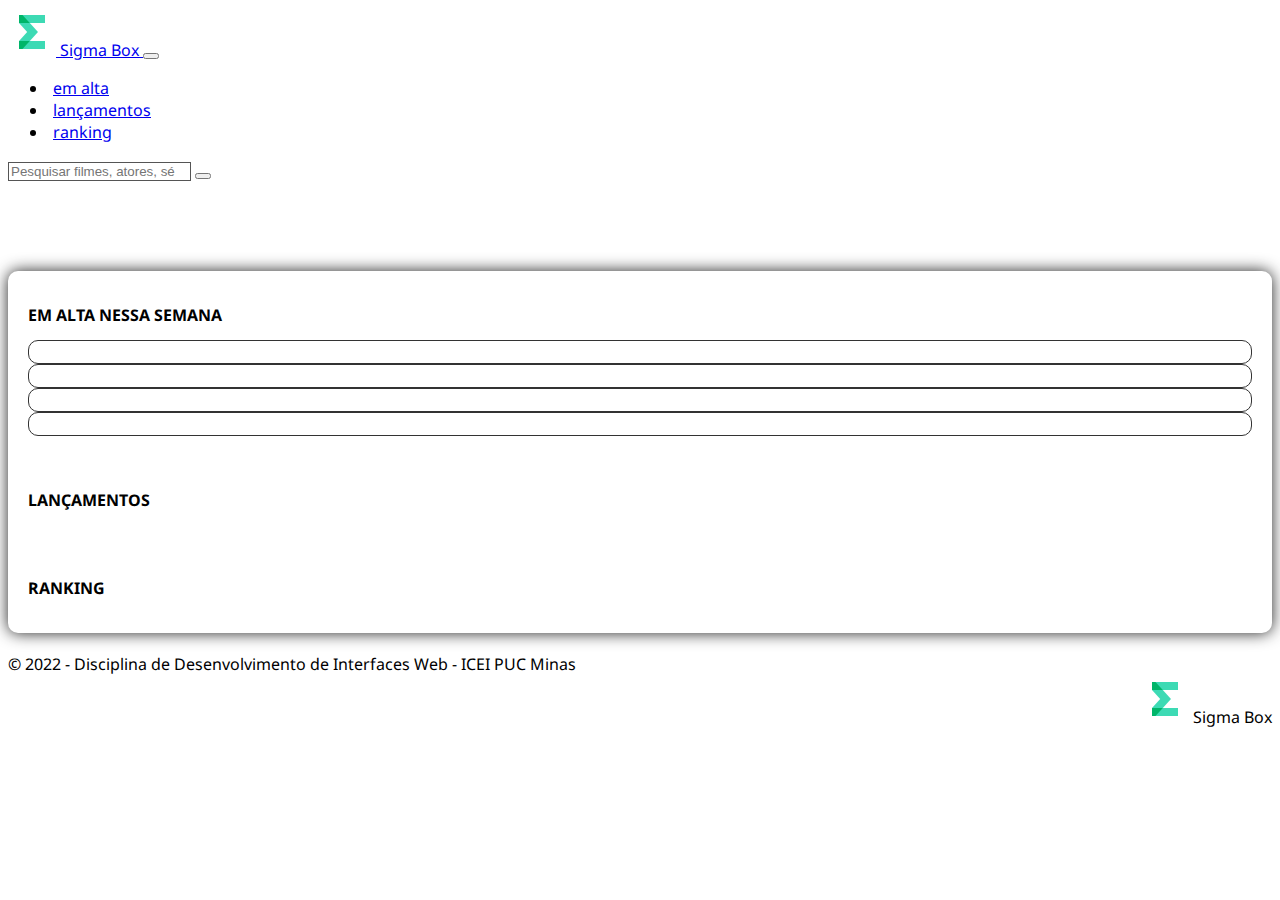
==== index.html @ 6c4fa4b2 "Trending list and changing font" ====
<!DOCTYPE html>
<html lang="pt-BR">
  <head>
    <meta charset="UTF-8" />
    <meta http-equiv="X-UA-Compatible" content="IE=edge" />
    <meta name="viewport" content="width=device-width, initial-scale=1.0" />
    <link rel="icon" type="image/x-icon" href="/assets/icons/favicon.ico" />
    <link rel="stylesheet" href="styles/styles.css" />
    <link rel="stylesheet" href="styles/home.css" />
    <link rel="stylesheet" href="styles/autocomplete.css" />
    <link
      href="https://cdn.jsdelivr.net/npm/bootstrap@5.1.3/dist/css/bootstrap.min.css"
      rel="stylesheet"
      integrity="sha384-1BmE4kWBq78iYhFldvKuhfTAU6auU8tT94WrHftjDbrCEXSU1oBoqyl2QvZ6jIW3"
      crossorigin="anonymous"
    />
    <link
      rel="stylesheet"
      href="https://cdnjs.cloudflare.com/ajax/libs/font-awesome/6.1.1/css/all.min.css"
      integrity="sha512-KfkfwYDsLkIlwQp6LFnl8zNdLGxu9YAA1QvwINks4PhcElQSvqcyVLLD9aMhXd13uQjoXtEKNosOWaZqXgel0g=="
      crossorigin="anonymous"
      referrerpolicy="no-referrer"
    />
    <title>Sigma Box</title>
  </head>

  <body class="bg-black text-light">
    <header class="fixed-top bg-black">
      <nav class="navbar navbar-expand-lg navbar-dark container">
        <div class="container-fluid">
          <a class="navbar-brand" href="#">
            <img src="assets/img/sigma.png" alt="Sigma Box Logo" />
            Sigma Box
          </a>
          <button
            class="navbar-toggler"
            type="button"
            data-bs-toggle="collapse"
            data-bs-target="#navbarSupportedContent"
            aria-controls="navbarSupportedContent"
            aria-expanded="false"
            aria-label="Toggle navigation"
          >
            <span class="navbar-toggler-icon"></span>
          </button>
          <div class="collapse navbar-collapse" id="navbarSupportedContent">
            <ul class="navbar-nav me-auto mb-2 mb-lg-0">
              <li class="nav-item mx-2">
                <a class="nav-link" aria-current="page" href="#trending">
                  <i class="fa-solid fa-arrow-trend-up"></i>
                  em alta
                </a>
              </li>
              <li class="nav-item mx-2">
                <a class="nav-link" aria-current="page" href="#trending">
                  <i class="fa-solid fa-fire"></i>
                  lançamentos
                </a>
              </li>
              <li class="nav-item mx-2">
                <a class="nav-link" href="#best">
                  <i class="fa-solid fa-trophy"></i>
                  ranking
                </a>
              </li>
            </ul>
            <form id="search-form" class="autocomplete">
              <div class="input-group">
                <input
                  class="form-control dark"
                  type="search"
                  placeholder="Pesquisar filmes, atores, séries..."
                  aria-label="Pesquisar"
                  id="search"
                />
                <button
                  class="btn btn-outline-secondary"
                  type="submit"
                  aria-label="Pesquisar"
                  id="search-btn"
                >
                  <i class="fa-solid fa-magnifying-glass"></i>
                </button>
              </div>
              <div class="ac-items"></div>
            </form>
          </div>
        </div>
      </nav>
    </header>
    <main class="container mb-5 bg-black">
      <section class="row" id="trending">
        <h2>Em alta nessa semana</h2>
        <div class="container">
          <div class="row my-4">
            <div class="col-lg-3 col-md-6 mb-4">
              <div class="movie-poster card">
                <img src="" alt="" />
                <div class="type chip"></div>
                <div class="rating chip">
                  <i class="fa-solid fa-star"></i>
                  <span></span>
                </div>
                <a
                  class="link chip"
                  target="_blank"
                  referrerpolicy="no-referrer"
                >
                  <i class="fa-solid fa-arrow-up-right-from-square"></i>
                  <span>TMDB</span>
                </a>
                <div class="title"></div>
                <div class="vignette"></div>
              </div>
            </div>
            <div class="col-lg-3 col-md-6 mb-4">
              <div class="movie-poster card">
                <img src="" alt="" />
                <div class="type chip"></div>
                <div class="rating chip">
                  <i class="fa-solid fa-star"></i>
                  <span></span>
                </div>
                <a
                  class="link chip"
                  target="_blank"
                  referrerpolicy="no-referrer"
                >
                  <i class="fa-solid fa-arrow-up-right-from-square"></i>
                  <span>TMDB</span>
                </a>
                <div class="title"></div>
                <div class="vignette"></div>
              </div>
            </div>
            <div class="col-lg-3 col-md-6 mb-4">
              <div class="movie-poster card">
                <img src="" alt="" />
                <div class="type chip"></div>
                <div class="rating chip">
                  <i class="fa-solid fa-star"></i>
                  <span></span>
                </div>
                <a
                  class="link chip"
                  target="_blank"
                  referrerpolicy="no-referrer"
                >
                  <i class="fa-solid fa-arrow-up-right-from-square"></i>
                  <span>TMDB</span>
                </a>
                <div class="title"></div>
                <div class="vignette"></div>
              </div>
            </div>
            <div class="col-lg-3 col-md-6 mb-4">
              <div class="movie-poster card">
                <img src="" alt="" />
                <div class="type chip"></div>
                <div class="rating chip">
                  <i class="fa-solid fa-star"></i>
                  <span></span>
                </div>
                <a
                  class="link chip"
                  target="_blank"
                  referrerpolicy="no-referrer"
                >
                  <i class="fa-solid fa-arrow-up-right-from-square"></i>
                  <span>TMDB</span>
                </a>
                <div class="title"></div>
                <div class="vignette"></div>
              </div>
            </div>
          </div>
        </div>
      </section>
      <section class="row" id="releases">
        <h2>Lançamentos</h2>
        <div class="container"></div>
      </section>
      <section class="row" id="best">
        <h2>Ranking</h2>
        <div class="container"></div>
      </section>
    </main>
    <footer class="bg-black text-light">
      <div class="container">
        <div class="row d-flex flex-row align-items-center">
          <div class="col-9">
            © 2022 - Disciplina de Desenvolvimento de Interfaces Web - ICEI PUC
            Minas
          </div>
          <div class="col-3" style="text-align: right">
            <img src="assets/img/sigma.png" alt="Sigma Box Logo" />
            Sigma Box
          </div>
        </div>
      </div>
    </footer>
    <script
      src="https://cdn.jsdelivr.net/npm/bootstrap@5.1.3/dist/js/bootstrap.bundle.min.js"
      integrity="sha384-ka7Sk0Gln4gmtz2MlQnikT1wXgYsOg+OMhuP+IlRH9sENBO0LRn5q+8nbTov4+1p"
      crossorigin="anonymous"
    ></script>
    <script src="https://cdn.jsdelivr.net/npm/axios/dist/axios.min.js"></script>
    <script type="module" src="./js/api.js"></script>
    <script type="module" src="./js/home.js"></script>
    <script type="module" src="./js/searchAutoComplete.js"></script>
  </body>
</html>
---- styles/styles.css ----
@import url('https://fonts.googleapis.com/css2?family=Noto+Sans:ital,wght@0,300;0,400;0,500;0,600;0,700;1,300;1,400;1,700&display=swap');

body {
  font-family: 'Noto Sans', sans-serif !important;
  -webkit-font-smoothing: antialiased !important;
  -moz-osx-font-smoothing: grayscale !important;
}

::selection {
  background-color: #ccc !important;
  color: #000 !important;
}

::-webkit-scrollbar {
  width: 10px;
}

::-webkit-scrollbar-track {
  background: #111;
}

::-webkit-scrollbar-thumb {
  background: #333;
  border-radius: 10px;
}

::-webkit-scrollbar-thumb:hover {
  background: #555;
}

.spinner-container {
  width: 100%;
  display: flex;
  justify-content: center;
  padding: 10px initial;
}

nav input {
  background-color: transparent !important;
  border: 1px solid #555 !important;
  outline: none !important;
  color: #eee !important;
}

.nav-link i {
  margin-right: 5px;
}

main {
  box-shadow: 0 0 1em #222;
  border-radius: 10px;
  overflow: hidden;
  margin-top: 90px;
}

main section {
  padding: 20px;
}

section > h2 {
  font-size: 1em;
  text-transform: uppercase;
  font-weight: 700;
}

.chips {
  display: flex;
}

.chip {
  padding: 2px 10px;
  margin-right: 5px;
  color: #ccc;
  background-color: #222;
  border-radius: 15px;
  font-size: 0.8em;
}

.chip i {
  margin-right: 3px;
}

a.chip {
  text-decoration: none;
  cursor: pointer;
}

a.chip:hover {
  color: #eee;
}

.social-media {
  filter: invert(80%);
}

footer {
  padding: 20px 0;
}
---- styles/home.css ----
.movie-details {
  margin: 5px 0;
}

.movie-poster {
  position: relative;
  border-radius: 10px !important;
  border: 1px solid #333 !important;
  transition: all ease-in-out 300ms;
}

.movie-poster:hover {
  transform: scale(1.075);
}

.movie-poster img {
  border-radius: 10px;
  z-index: 1;
}

.movie-poster .title {
  position: absolute;
  top: 50%;
  left: 50%;
  width: 90%;
  text-align: center;
  transform: translate(-50%, -50%);
  color: #eee;
  display: none;
  z-index: 3;
  text-shadow: 0 1px #000;
  cursor: default;
}

.movie-poster .vignette {
  display: none;
  position: absolute;
  top: 0;
  left: 0;
  width: 100%;
  height: 100%;
  box-shadow: 0 0 300px #000 inset;
  border-radius: 10px;
  z-index: 2;
}

.movie-poster .chip {
  display: none;
  position: absolute;
  z-index: 3;
}

.movie-poster .type {
  top: 10px;
  left: 10px;
}

.movie-poster .rating {
  top: 10px;
  right: 5px;
}

.movie-poster .link {
  bottom: 10px;
  right: 5px;
}

.movie-poster:hover .title,
.movie-poster:hover .vignette,
.movie-poster:hover .type,
.movie-poster:hover .rating,
.movie-poster:hover .link {
  display: initial;
}
---- styles/autocomplete.css ----
.autocomplete {
  position: relative;
}

.fa-magnifying-glass {
  color: #aaa;
}

.autocomplete button:hover {
  background-color: #222;
}

.ac-items {
  position: absolute;
  width: 100%;
  background-color: #000;
  box-shadow: 0 0 1em #222;
  border-radius: 10px;
  max-height: 260px;
  overflow: auto;
}

.ac-items div {
  padding: 5px;
  cursor: default;
}

.ac-items div:not(.spinner-container):hover {
  background-color: #111;
}

.search-warning {
  font-size: 0.8em;
}

@media (min-width: 992px) {
  .autocomplete {
    width: 40%;
  }
}
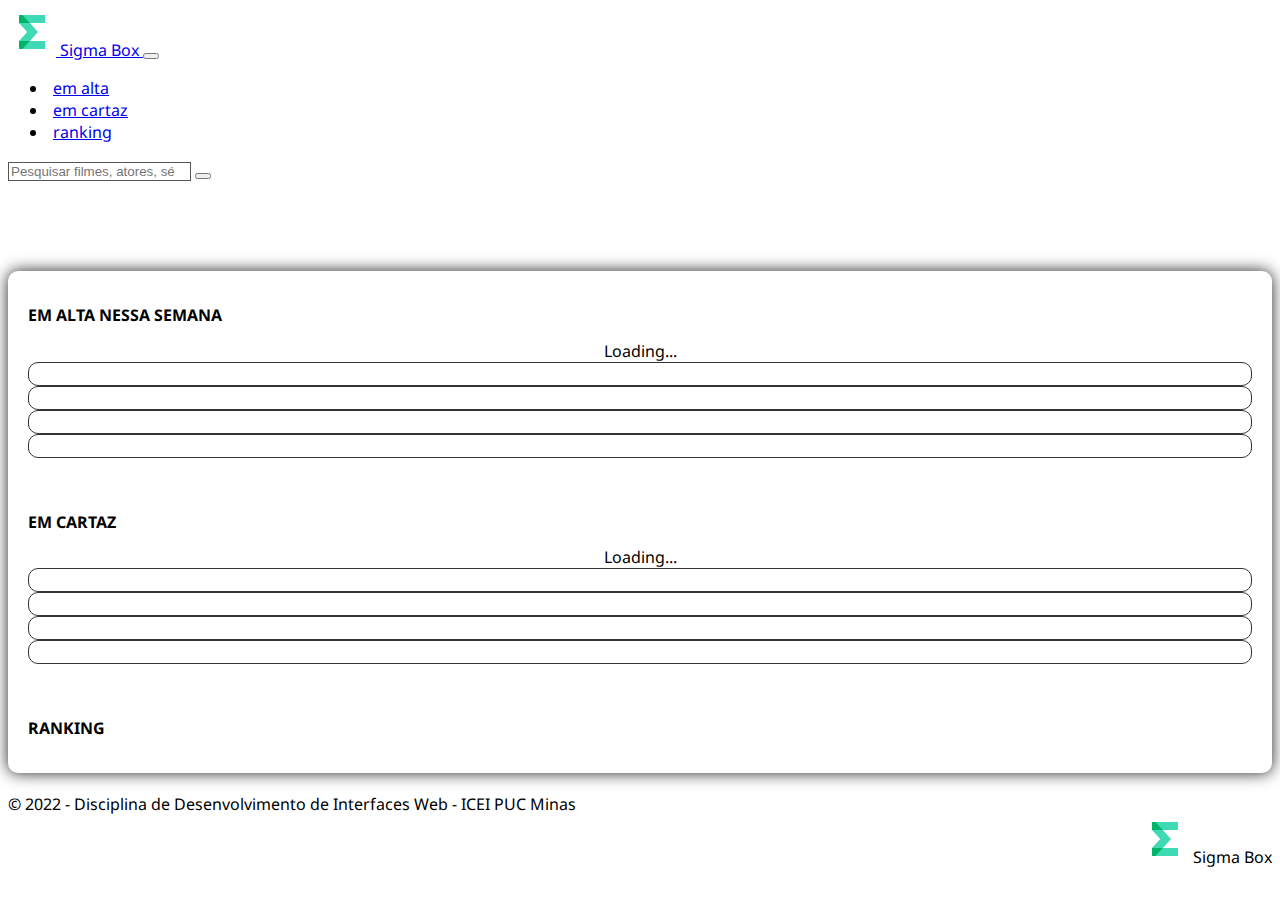
==== commit 0be226e6: "Showing now playing movies" ====
--- a/index.html
+++ b/index.html
@@ -52,9 +52,9 @@
                 </a>
               </li>
               <li class="nav-item mx-2">
-                <a class="nav-link" aria-current="page" href="#trending">
-                  <i class="fa-solid fa-fire"></i>
-                  lançamentos
+                <a class="nav-link" aria-current="page" href="#playing">
+                  <i class="fa-solid fa-clapperboard"></i>
+                  em cartaz
                 </a>
               </li>
               <li class="nav-item mx-2">
@@ -92,71 +92,88 @@
       <section class="row" id="trending">
         <h2>Em alta nessa semana</h2>
         <div class="container">
-          <div class="row my-4">
-            <div class="col-lg-3 col-md-6 mb-4">
-              <div class="movie-poster card">
-                <img src="" alt="" />
-                <div class="type chip"></div>
-                <div class="rating chip">
-                  <i class="fa-solid fa-star"></i>
-                  <span></span>
-                </div>
-                <a
-                  class="link chip"
-                  target="_blank"
-                  referrerpolicy="no-referrer"
-                >
-                  <i class="fa-solid fa-arrow-up-right-from-square"></i>
-                  <span>TMDB</span>
-                </a>
-                <div class="title"></div>
-                <div class="vignette"></div>
-              </div>
-            </div>
-            <div class="col-lg-3 col-md-6 mb-4">
-              <div class="movie-poster card">
-                <img src="" alt="" />
-                <div class="type chip"></div>
-                <div class="rating chip">
-                  <i class="fa-solid fa-star"></i>
-                  <span></span>
-                </div>
-                <a
-                  class="link chip"
-                  target="_blank"
-                  referrerpolicy="no-referrer"
-                >
-                  <i class="fa-solid fa-arrow-up-right-from-square"></i>
-                  <span>TMDB</span>
-                </a>
-                <div class="title"></div>
-                <div class="vignette"></div>
-              </div>
-            </div>
-            <div class="col-lg-3 col-md-6 mb-4">
-              <div class="movie-poster card">
-                <img src="" alt="" />
-                <div class="type chip"></div>
-                <div class="rating chip">
-                  <i class="fa-solid fa-star"></i>
-                  <span></span>
-                </div>
-                <a
-                  class="link chip"
-                  target="_blank"
-                  referrerpolicy="no-referrer"
-                >
-                  <i class="fa-solid fa-arrow-up-right-from-square"></i>
-                  <span>TMDB</span>
-                </a>
-                <div class="title"></div>
-                <div class="vignette"></div>
-              </div>
-            </div>
-            <div class="col-lg-3 col-md-6 mb-4">
-              <div class="movie-poster card">
-                <img src="" alt="" />
-                <div class="type chip"></div>
+          <div class="spinner-container">
+            <div class="spinner-border" role="status">
+              <span class="visually-hidden">Loading...</span>
+            </div>
+          </div>
+          <div class="row my-2">
+            <div class="col-lg-3 col-md-6 my-3">
+              <div class="movie-poster card">
+                <img src="" alt="" />
+                <div class="type chip">
+                  <i class="fa-solid"></i>
+                  <span></span>
+                </div>
+                <div class="rating chip">
+                  <i class="fa-solid fa-star"></i>
+                  <span></span>
+                </div>
+                <a
+                  class="link chip"
+                  target="_blank"
+                  referrerpolicy="no-referrer"
+                >
+                  <i class="fa-solid fa-arrow-up-right-from-square"></i>
+                  <span>TMDB</span>
+                </a>
+                <div class="title"></div>
+                <div class="vignette"></div>
+              </div>
+            </div>
+            <div class="col-lg-3 col-md-6 my-3">
+              <div class="movie-poster card">
+                <img src="" alt="" />
+                <div class="type chip">
+                  <i class="fa-solid"></i>
+                  <span></span>
+                </div>
+                <div class="rating chip">
+                  <i class="fa-solid fa-star"></i>
+                  <span></span>
+                </div>
+                <a
+                  class="link chip"
+                  target="_blank"
+                  referrerpolicy="no-referrer"
+                >
+                  <i class="fa-solid fa-arrow-up-right-from-square"></i>
+                  <span>TMDB</span>
+                </a>
+                <div class="title"></div>
+                <div class="vignette"></div>
+              </div>
+            </div>
+            <div class="col-lg-3 col-md-6 my-3">
+              <div class="movie-poster card">
+                <img src="" alt="" />
+                <div class="type chip">
+                  <i class="fa-solid"></i>
+                  <span></span>
+                </div>
+                <div class="rating chip">
+                  <i class="fa-solid fa-star"></i>
+                  <span></span>
+                </div>
+                <a
+                  class="link chip"
+                  target="_blank"
+                  referrerpolicy="no-referrer"
+                >
+                  <i class="fa-solid fa-arrow-up-right-from-square"></i>
+                  <span>TMDB</span>
+                </a>
+                <div class="title"></div>
+                <div class="vignette"></div>
+              </div>
+            </div>
+            <div class="col-lg-3 col-md-6 my-3">
+              <div class="movie-poster card">
+                <img src="" alt="" />
+                <div class="type chip">
+                  <i class="fa-solid"></i>
+                  <span></span>
+                </div>
                 <div class="rating chip">
                   <i class="fa-solid fa-star"></i>
                   <span></span>
@@ -176,9 +193,93 @@
           </div>
         </div>
       </section>
-      <section class="row" id="releases">
-        <h2>Lançamentos</h2>
-        <div class="container"></div>
+      <section class="row" id="playing">
+        <h2>Em cartaz</h2>
+        <div class="container">
+          <div class="spinner-container">
+            <div class="spinner-border" role="status">
+              <span class="visually-hidden">Loading...</span>
+            </div>
+          </div>
+          <div class="row my-2">
+            <div class="col-lg-3 col-md-6 my-3">
+              <div class="movie-poster card">
+                <img src="" alt="" />
+                <div class="rating chip">
+                  <i class="fa-solid fa-star"></i>
+                  <span></span>
+                </div>
+                <a
+                  class="link chip"
+                  target="_blank"
+                  referrerpolicy="no-referrer"
+                >
+                  <i class="fa-solid fa-arrow-up-right-from-square"></i>
+                  <span>TMDB</span>
+                </a>
+                <div class="title"></div>
+                <div class="vignette"></div>
+              </div>
+            </div>
+            <div class="col-lg-3 col-md-6 my-3">
+              <div class="movie-poster card">
+                <img src="" alt="" />
+                <div class="rating chip">
+                  <i class="fa-solid fa-star"></i>
+                  <span></span>
+                </div>
+                <a
+                  class="link chip"
+                  target="_blank"
+                  referrerpolicy="no-referrer"
+                >
+                  <i class="fa-solid fa-arrow-up-right-from-square"></i>
+                  <span>TMDB</span>
+                </a>
+                <div class="title"></div>
+                <div class="vignette"></div>
+              </div>
+            </div>
+            <div class="col-lg-3 col-md-6 my-3">
+              <div class="movie-poster card">
+                <img src="" alt="" />
+                <div class="rating chip">
+                  <i class="fa-solid fa-star"></i>
+                  <span></span>
+                </div>
+                <a
+                  class="link chip"
+                  target="_blank"
+                  referrerpolicy="no-referrer"
+                >
+                  <i class="fa-solid fa-arrow-up-right-from-square"></i>
+                  <span>TMDB</span>
+                </a>
+                <div class="title"></div>
+                <div class="vignette"></div>
+              </div>
+            </div>
+            <div class="col-lg-3 col-md-6 my-3">
+              <div class="movie-poster card">
+                <img src="" alt="" />
+                <div class="rating chip">
+                  <i class="fa-solid fa-star"></i>
+                  <span></span>
+                </div>
+                <a
+                  class="link chip"
+                  target="_blank"
+                  referrerpolicy="no-referrer"
+                >
+                  <i class="fa-solid fa-arrow-up-right-from-square"></i>
+                  <span>TMDB</span>
+                </a>
+                <div class="title"></div>
+                <div class="vignette"></div>
+              </div>
+            </div>
+          </div>
+        </div>
       </section>
       <section class="row" id="best">
         <h2>Ranking</h2>
--- a/styles/styles.css
+++ b/styles/styles.css
@@ -33,6 +33,10 @@
   display: flex;
   justify-content: center;
   padding: 10px initial;
+}
+
+.hidden {
+  display: none;
 }
 
 nav input {
@@ -71,7 +75,8 @@
   padding: 2px 10px;
   margin-right: 5px;
   color: #ccc;
-  background-color: #222;
+  background-color: #000;
+  border: 1px solid #555;
   border-radius: 15px;
   font-size: 0.8em;
 }
--- a/styles/home.css
+++ b/styles/home.css
@@ -16,6 +16,7 @@
 .movie-poster img {
   border-radius: 10px;
   z-index: 1;
+  aspect-ratio: 639 / 933;
 }
 
 .movie-poster .title {
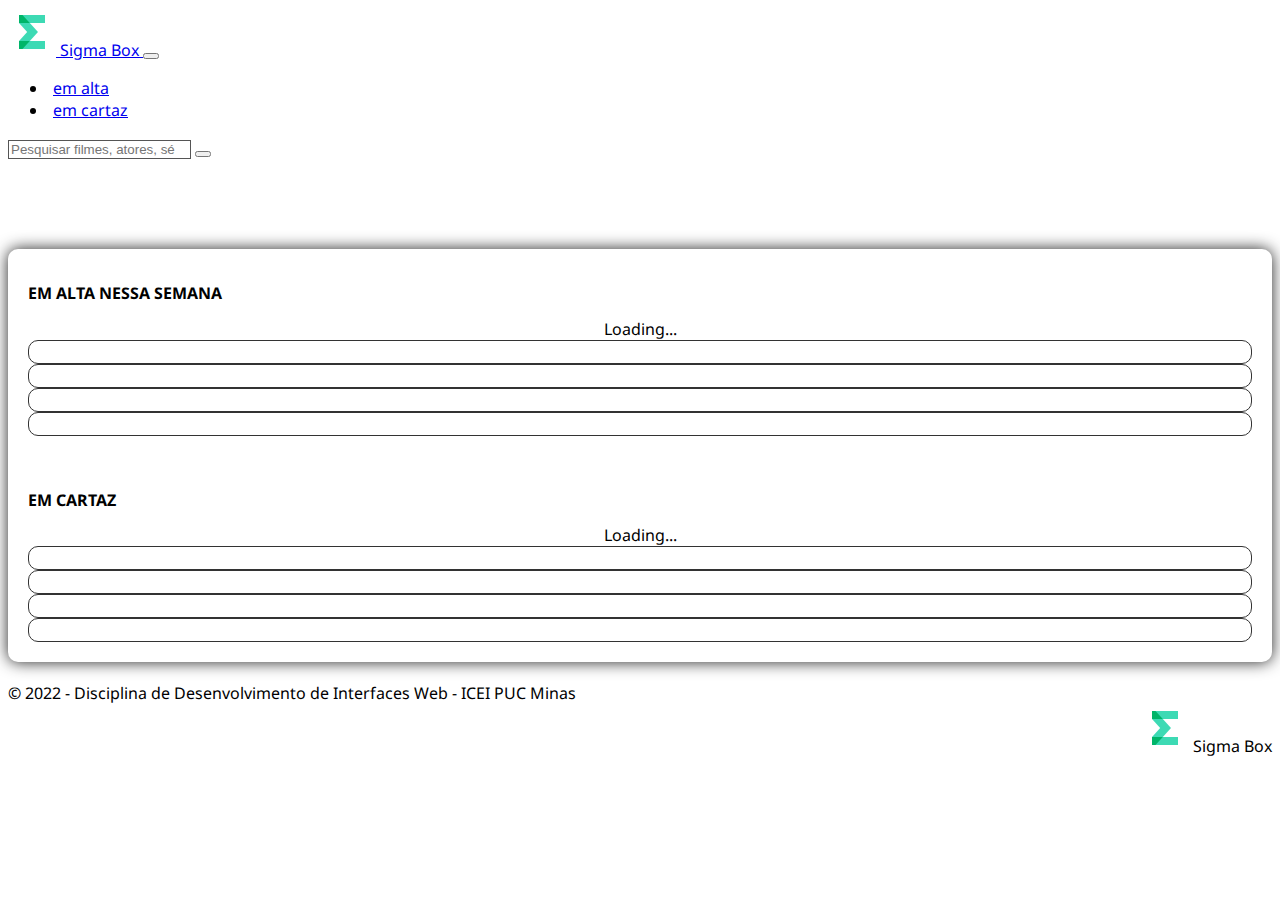
==== commit da8976b3: "Details page" ====
--- a/index.html
+++ b/index.html
@@ -57,12 +57,6 @@
                   em cartaz
                 </a>
               </li>
-              <li class="nav-item mx-2">
-                <a class="nav-link" href="#best">
-                  <i class="fa-solid fa-trophy"></i>
-                  ranking
-                </a>
-              </li>
             </ul>
             <form id="search-form" class="autocomplete">
               <div class="input-group">
@@ -97,7 +91,7 @@
               <span class="visually-hidden">Loading...</span>
             </div>
           </div>
-          <div class="row my-2">
+          <div class="row mb-2">
             <div class="col-lg-3 col-md-6 my-3">
               <div class="movie-poster card">
                 <img src="" alt="" />
@@ -201,7 +195,7 @@
               <span class="visually-hidden">Loading...</span>
             </div>
           </div>
-          <div class="row my-2">
+          <div class="row mb-2">
             <div class="col-lg-3 col-md-6 my-3">
               <div class="movie-poster card">
                 <img src="" alt="" />
@@ -280,10 +274,6 @@
             </div>
           </div>
         </div>
-      </section>
-      <section class="row" id="best">
-        <h2>Ranking</h2>
-        <div class="container"></div>
       </section>
     </main>
     <footer class="bg-black text-light">
--- a/styles/styles.css
+++ b/styles/styles.css
@@ -79,6 +79,7 @@
   border: 1px solid #555;
   border-radius: 15px;
   font-size: 0.8em;
+  white-space: nowrap;
 }
 
 .chip i {
--- a/styles/home.css
+++ b/styles/home.css
@@ -7,6 +7,7 @@
   border-radius: 10px !important;
   border: 1px solid #333 !important;
   transition: all ease-in-out 300ms;
+  cursor: pointer;
 }
 
 .movie-poster:hover {
@@ -30,7 +31,6 @@
   display: none;
   z-index: 3;
   text-shadow: 0 1px #000;
-  cursor: default;
 }
 
 .movie-poster .vignette {
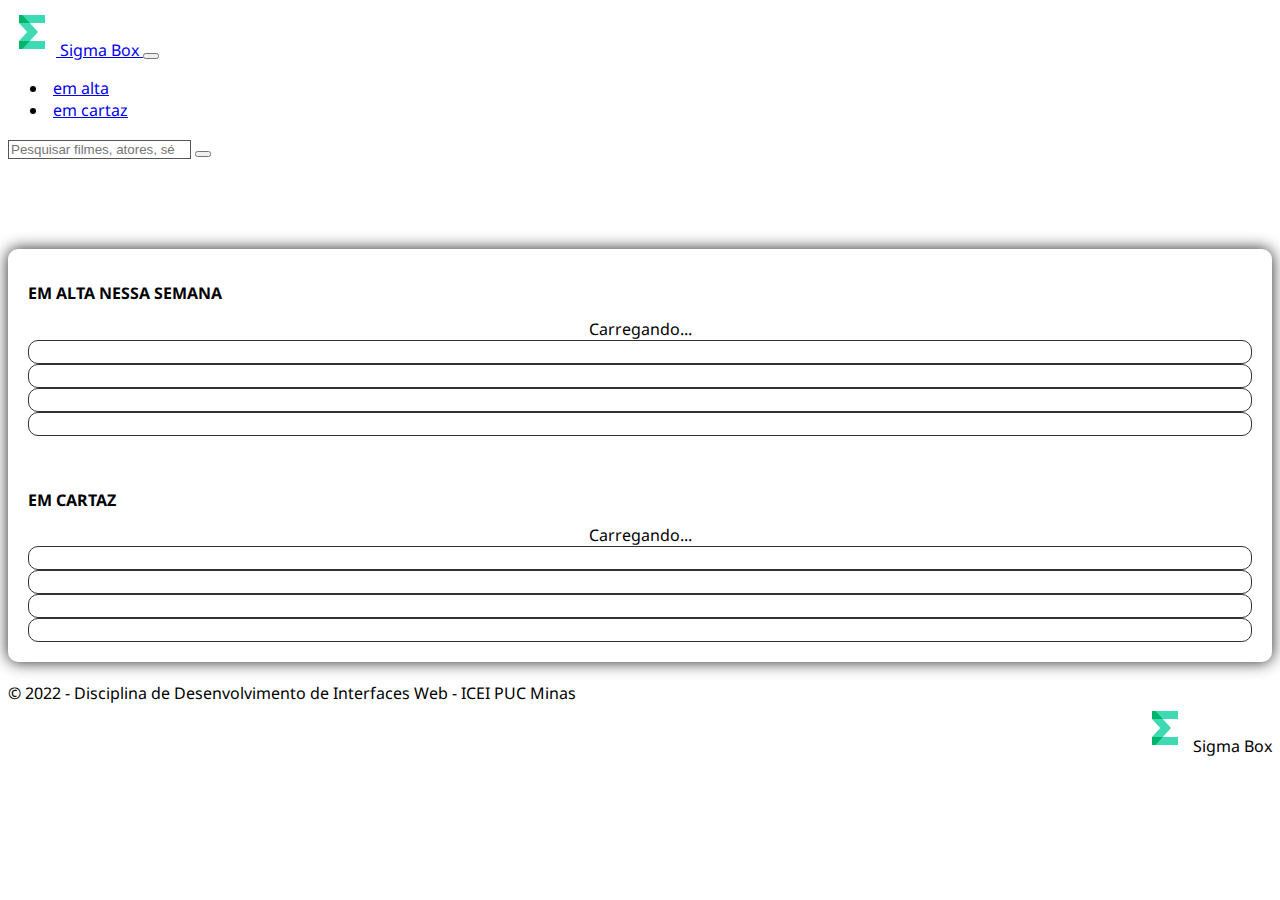
==== commit 9843e3c9: "Loading on details page" ====
--- a/index.html
+++ b/index.html
@@ -88,7 +88,7 @@
         <div class="container">
           <div class="spinner-container">
             <div class="spinner-border" role="status">
-              <span class="visually-hidden">Loading...</span>
+              <span class="visually-hidden">Carregando...</span>
             </div>
           </div>
           <div class="row mb-2">
@@ -103,83 +103,51 @@
                   <i class="fa-solid fa-star"></i>
                   <span></span>
                 </div>
-                <a
-                  class="link chip"
-                  target="_blank"
-                  referrerpolicy="no-referrer"
-                >
-                  <i class="fa-solid fa-arrow-up-right-from-square"></i>
-                  <span>TMDB</span>
-                </a>
-                <div class="title"></div>
-                <div class="vignette"></div>
-              </div>
-            </div>
-            <div class="col-lg-3 col-md-6 my-3">
-              <div class="movie-poster card">
-                <img src="" alt="" />
-                <div class="type chip">
-                  <i class="fa-solid"></i>
-                  <span></span>
-                </div>
-                <div class="rating chip">
-                  <i class="fa-solid fa-star"></i>
-                  <span></span>
-                </div>
-                <a
-                  class="link chip"
-                  target="_blank"
-                  referrerpolicy="no-referrer"
-                >
-                  <i class="fa-solid fa-arrow-up-right-from-square"></i>
-                  <span>TMDB</span>
-                </a>
-                <div class="title"></div>
-                <div class="vignette"></div>
-              </div>
-            </div>
-            <div class="col-lg-3 col-md-6 my-3">
-              <div class="movie-poster card">
-                <img src="" alt="" />
-                <div class="type chip">
-                  <i class="fa-solid"></i>
-                  <span></span>
-                </div>
-                <div class="rating chip">
-                  <i class="fa-solid fa-star"></i>
-                  <span></span>
-                </div>
-                <a
-                  class="link chip"
-                  target="_blank"
-                  referrerpolicy="no-referrer"
-                >
-                  <i class="fa-solid fa-arrow-up-right-from-square"></i>
-                  <span>TMDB</span>
-                </a>
-                <div class="title"></div>
-                <div class="vignette"></div>
-              </div>
-            </div>
-            <div class="col-lg-3 col-md-6 my-3">
-              <div class="movie-poster card">
-                <img src="" alt="" />
-                <div class="type chip">
-                  <i class="fa-solid"></i>
-                  <span></span>
-                </div>
-                <div class="rating chip">
-                  <i class="fa-solid fa-star"></i>
-                  <span></span>
-                </div>
-                <a
-                  class="link chip"
-                  target="_blank"
-                  referrerpolicy="no-referrer"
-                >
-                  <i class="fa-solid fa-arrow-up-right-from-square"></i>
-                  <span>TMDB</span>
-                </a>
+                <div class="title"></div>
+                <div class="vignette"></div>
+              </div>
+            </div>
+            <div class="col-lg-3 col-md-6 my-3">
+              <div class="movie-poster card">
+                <img src="" alt="" />
+                <div class="type chip">
+                  <i class="fa-solid"></i>
+                  <span></span>
+                </div>
+                <div class="rating chip">
+                  <i class="fa-solid fa-star"></i>
+                  <span></span>
+                </div>
+                <div class="title"></div>
+                <div class="vignette"></div>
+              </div>
+            </div>
+            <div class="col-lg-3 col-md-6 my-3">
+              <div class="movie-poster card">
+                <img src="" alt="" />
+                <div class="type chip">
+                  <i class="fa-solid"></i>
+                  <span></span>
+                </div>
+                <div class="rating chip">
+                  <i class="fa-solid fa-star"></i>
+                  <span></span>
+                </div>
+                <div class="title"></div>
+                <div class="vignette"></div>
+              </div>
+            </div>
+            <div class="col-lg-3 col-md-6 my-3">
+              <div class="movie-poster card">
+                <img src="" alt="" />
+                <div class="type chip">
+                  <i class="fa-solid"></i>
+                  <span></span>
+                </div>
+                <div class="rating chip">
+                  <i class="fa-solid fa-star"></i>
+                  <span></span>
+                </div>
                 <div class="title"></div>
                 <div class="vignette"></div>
               </div>
@@ -192,7 +160,7 @@
         <div class="container">
           <div class="spinner-container">
             <div class="spinner-border" role="status">
-              <span class="visually-hidden">Loading...</span>
+              <span class="visually-hidden">Carregando...</span>
             </div>
           </div>
           <div class="row mb-2">
@@ -203,71 +171,39 @@
                   <i class="fa-solid fa-star"></i>
                   <span></span>
                 </div>
-                <a
-                  class="link chip"
-                  target="_blank"
-                  referrerpolicy="no-referrer"
-                >
-                  <i class="fa-solid fa-arrow-up-right-from-square"></i>
-                  <span>TMDB</span>
-                </a>
-                <div class="title"></div>
-                <div class="vignette"></div>
-              </div>
-            </div>
-            <div class="col-lg-3 col-md-6 my-3">
-              <div class="movie-poster card">
-                <img src="" alt="" />
-                <div class="rating chip">
-                  <i class="fa-solid fa-star"></i>
-                  <span></span>
-                </div>
-                <a
-                  class="link chip"
-                  target="_blank"
-                  referrerpolicy="no-referrer"
-                >
-                  <i class="fa-solid fa-arrow-up-right-from-square"></i>
-                  <span>TMDB</span>
-                </a>
-                <div class="title"></div>
-                <div class="vignette"></div>
-              </div>
-            </div>
-            <div class="col-lg-3 col-md-6 my-3">
-              <div class="movie-poster card">
-                <img src="" alt="" />
-                <div class="rating chip">
-                  <i class="fa-solid fa-star"></i>
-                  <span></span>
-                </div>
-                <a
-                  class="link chip"
-                  target="_blank"
-                  referrerpolicy="no-referrer"
-                >
-                  <i class="fa-solid fa-arrow-up-right-from-square"></i>
-                  <span>TMDB</span>
-                </a>
-                <div class="title"></div>
-                <div class="vignette"></div>
-              </div>
-            </div>
-            <div class="col-lg-3 col-md-6 my-3">
-              <div class="movie-poster card">
-                <img src="" alt="" />
-                <div class="rating chip">
-                  <i class="fa-solid fa-star"></i>
-                  <span></span>
-                </div>
-                <a
-                  class="link chip"
-                  target="_blank"
-                  referrerpolicy="no-referrer"
-                >
-                  <i class="fa-solid fa-arrow-up-right-from-square"></i>
-                  <span>TMDB</span>
-                </a>
+                <div class="title"></div>
+                <div class="vignette"></div>
+              </div>
+            </div>
+            <div class="col-lg-3 col-md-6 my-3">
+              <div class="movie-poster card">
+                <img src="" alt="" />
+                <div class="rating chip">
+                  <i class="fa-solid fa-star"></i>
+                  <span></span>
+                </div>
+                <div class="title"></div>
+                <div class="vignette"></div>
+              </div>
+            </div>
+            <div class="col-lg-3 col-md-6 my-3">
+              <div class="movie-poster card">
+                <img src="" alt="" />
+                <div class="rating chip">
+                  <i class="fa-solid fa-star"></i>
+                  <span></span>
+                </div>
+                <div class="title"></div>
+                <div class="vignette"></div>
+              </div>
+            </div>
+            <div class="col-lg-3 col-md-6 my-3">
+              <div class="movie-poster card">
+                <img src="" alt="" />
+                <div class="rating chip">
+                  <i class="fa-solid fa-star"></i>
+                  <span></span>
+                </div>
                 <div class="title"></div>
                 <div class="vignette"></div>
               </div>
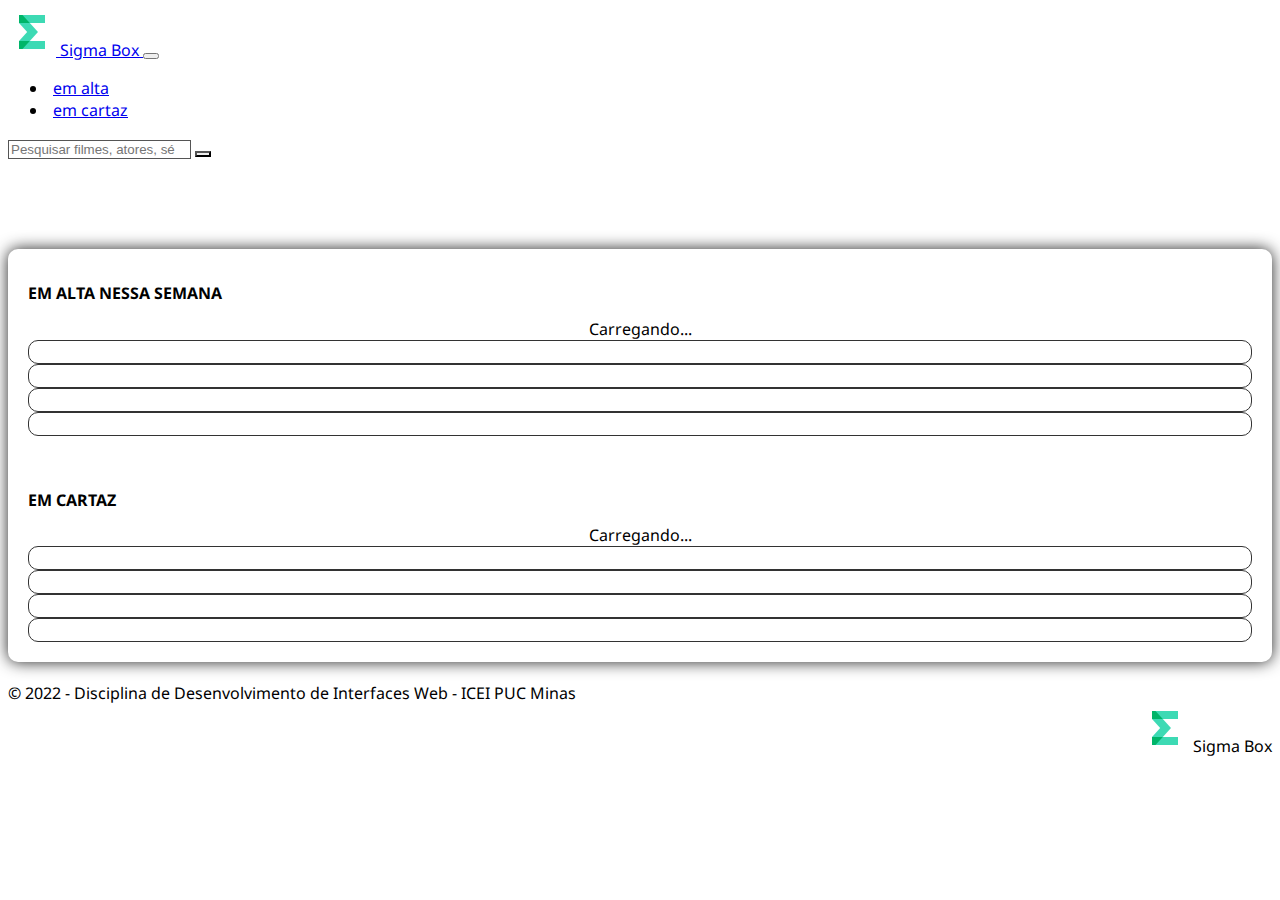
==== commit 88ab71be: "Better styling" ====
--- a/index.html
+++ b/index.html
@@ -215,11 +215,11 @@
     <footer class="bg-black text-light">
       <div class="container">
         <div class="row d-flex flex-row align-items-center">
-          <div class="col-9">
+          <div class="col-md-9 col-12">
             © 2022 - Disciplina de Desenvolvimento de Interfaces Web - ICEI PUC
             Minas
           </div>
-          <div class="col-3" style="text-align: right">
+          <div class="col-md-3 col-12" style="text-align: right">
             <img src="assets/img/sigma.png" alt="Sigma Box Logo" />
             Sigma Box
           </div>
--- a/styles/styles.css
+++ b/styles/styles.css
@@ -102,3 +102,7 @@
 footer {
   padding: 20px 0;
 }
+
+footer .col-3 {
+  white-space: nowrap;
+}
--- a/styles/autocomplete.css
+++ b/styles/autocomplete.css
@@ -4,6 +4,10 @@
 
 .fa-magnifying-glass {
   color: #aaa;
+}
+
+.btn-outline-secondary {
+  border-color: #555 !important;
 }
 
 .autocomplete button:hover {
@@ -16,7 +20,7 @@
   background-color: #000;
   box-shadow: 0 0 1em #222;
   border-radius: 10px;
-  max-height: 260px;
+  max-height: 350px;
   overflow: auto;
 }
 
@@ -29,6 +33,27 @@
   background-color: #111;
 }
 
+.ac-items .ac-item {
+  display: flex;
+  align-items: center;
+  padding: 10px;
+}
+
+.ac-items .ac-item .icon {
+  aspect-ratio: 639 / 933;
+  display: flex;
+  align-items: center;
+  justify-content: center;
+  background-color: #222;
+}
+
+.thumbnail {
+  width: 50px;
+  margin-right: 10px;
+  border-radius: 5px;
+  border: 1px solid #555;
+}
+
 .search-warning {
   font-size: 0.8em;
 }
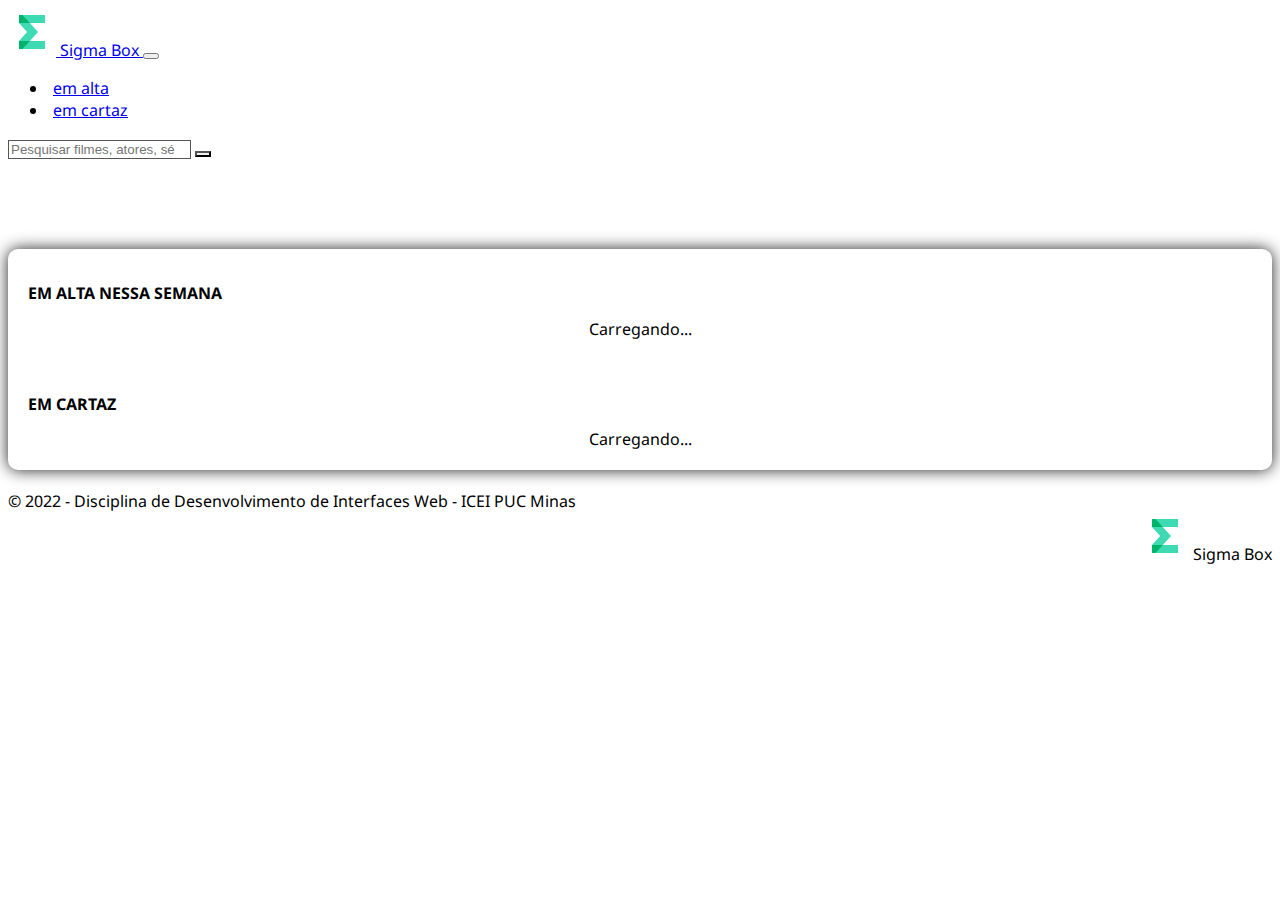
==== commit 5ca7cfb7: "Site UX improvements" ====
--- a/index.html
+++ b/index.html
@@ -4,7 +4,7 @@
     <meta charset="UTF-8" />
     <meta http-equiv="X-UA-Compatible" content="IE=edge" />
     <meta name="viewport" content="width=device-width, initial-scale=1.0" />
-    <link rel="icon" type="image/x-icon" href="/assets/icons/favicon.ico" />
+    <link rel="icon" type="image/x-icon" href="assets/icons/favicon.ico" />
     <link rel="stylesheet" href="styles/styles.css" />
     <link rel="stylesheet" href="styles/home.css" />
     <link rel="stylesheet" href="styles/autocomplete.css" />
@@ -91,66 +91,66 @@
               <span class="visually-hidden">Carregando...</span>
             </div>
           </div>
-          <div class="row mb-2">
-            <div class="col-lg-3 col-md-6 my-3">
-              <div class="movie-poster card">
-                <img src="" alt="" />
-                <div class="type chip">
-                  <i class="fa-solid"></i>
-                  <span></span>
-                </div>
-                <div class="rating chip">
-                  <i class="fa-solid fa-star"></i>
-                  <span></span>
-                </div>
-                <div class="title"></div>
-                <div class="vignette"></div>
-              </div>
-            </div>
-            <div class="col-lg-3 col-md-6 my-3">
-              <div class="movie-poster card">
-                <img src="" alt="" />
-                <div class="type chip">
-                  <i class="fa-solid"></i>
-                  <span></span>
-                </div>
-                <div class="rating chip">
-                  <i class="fa-solid fa-star"></i>
-                  <span></span>
-                </div>
-                <div class="title"></div>
-                <div class="vignette"></div>
-              </div>
-            </div>
-            <div class="col-lg-3 col-md-6 my-3">
-              <div class="movie-poster card">
-                <img src="" alt="" />
-                <div class="type chip">
-                  <i class="fa-solid"></i>
-                  <span></span>
-                </div>
-                <div class="rating chip">
-                  <i class="fa-solid fa-star"></i>
-                  <span></span>
-                </div>
-                <div class="title"></div>
-                <div class="vignette"></div>
-              </div>
-            </div>
-            <div class="col-lg-3 col-md-6 my-3">
-              <div class="movie-poster card">
-                <img src="" alt="" />
-                <div class="type chip">
-                  <i class="fa-solid"></i>
-                  <span></span>
-                </div>
-                <div class="rating chip">
-                  <i class="fa-solid fa-star"></i>
-                  <span></span>
-                </div>
-                <div class="title"></div>
-                <div class="vignette"></div>
-              </div>
+          <div class="row mb-2 hidden">
+            <div class="col-lg-3 col-md-6 my-3">
+              <a class="movie-poster card">
+                <img src="" alt="" />
+                <div class="type chip">
+                  <i class="fa-solid"></i>
+                  <span></span>
+                </div>
+                <div class="rating chip">
+                  <i class="fa-solid fa-star"></i>
+                  <span></span>
+                </div>
+                <div class="title"></div>
+                <div class="vignette"></div>
+              </a>
+            </div>
+            <div class="col-lg-3 col-md-6 my-3">
+              <a class="movie-poster card">
+                <img src="" alt="" />
+                <div class="type chip">
+                  <i class="fa-solid"></i>
+                  <span></span>
+                </div>
+                <div class="rating chip">
+                  <i class="fa-solid fa-star"></i>
+                  <span></span>
+                </div>
+                <div class="title"></div>
+                <div class="vignette"></div>
+              </a>
+            </div>
+            <div class="col-lg-3 col-md-6 my-3">
+              <a class="movie-poster card">
+                <img src="" alt="" />
+                <div class="type chip">
+                  <i class="fa-solid"></i>
+                  <span></span>
+                </div>
+                <div class="rating chip">
+                  <i class="fa-solid fa-star"></i>
+                  <span></span>
+                </div>
+                <div class="title"></div>
+                <div class="vignette"></div>
+              </a>
+            </div>
+            <div class="col-lg-3 col-md-6 my-3">
+              <a class="movie-poster card">
+                <img src="" alt="" />
+                <div class="type chip">
+                  <i class="fa-solid"></i>
+                  <span></span>
+                </div>
+                <div class="rating chip">
+                  <i class="fa-solid fa-star"></i>
+                  <span></span>
+                </div>
+                <div class="title"></div>
+                <div class="vignette"></div>
+              </a>
             </div>
           </div>
         </div>
@@ -163,50 +163,50 @@
               <span class="visually-hidden">Carregando...</span>
             </div>
           </div>
-          <div class="row mb-2">
-            <div class="col-lg-3 col-md-6 my-3">
-              <div class="movie-poster card">
-                <img src="" alt="" />
-                <div class="rating chip">
-                  <i class="fa-solid fa-star"></i>
-                  <span></span>
-                </div>
-                <div class="title"></div>
-                <div class="vignette"></div>
-              </div>
-            </div>
-            <div class="col-lg-3 col-md-6 my-3">
-              <div class="movie-poster card">
-                <img src="" alt="" />
-                <div class="rating chip">
-                  <i class="fa-solid fa-star"></i>
-                  <span></span>
-                </div>
-                <div class="title"></div>
-                <div class="vignette"></div>
-              </div>
-            </div>
-            <div class="col-lg-3 col-md-6 my-3">
-              <div class="movie-poster card">
-                <img src="" alt="" />
-                <div class="rating chip">
-                  <i class="fa-solid fa-star"></i>
-                  <span></span>
-                </div>
-                <div class="title"></div>
-                <div class="vignette"></div>
-              </div>
-            </div>
-            <div class="col-lg-3 col-md-6 my-3">
-              <div class="movie-poster card">
-                <img src="" alt="" />
-                <div class="rating chip">
-                  <i class="fa-solid fa-star"></i>
-                  <span></span>
-                </div>
-                <div class="title"></div>
-                <div class="vignette"></div>
-              </div>
+          <div class="row mb-2 hidden">
+            <div class="col-lg-3 col-md-6 my-3">
+              <a class="movie-poster card">
+                <img src="" alt="" />
+                <div class="rating chip">
+                  <i class="fa-solid fa-star"></i>
+                  <span></span>
+                </div>
+                <div class="title"></div>
+                <div class="vignette"></div>
+              </a>
+            </div>
+            <div class="col-lg-3 col-md-6 my-3">
+              <a class="movie-poster card">
+                <img src="" alt="" />
+                <div class="rating chip">
+                  <i class="fa-solid fa-star"></i>
+                  <span></span>
+                </div>
+                <div class="title"></div>
+                <div class="vignette"></div>
+              </a>
+            </div>
+            <div class="col-lg-3 col-md-6 my-3">
+              <a class="movie-poster card">
+                <img src="" alt="" />
+                <div class="rating chip">
+                  <i class="fa-solid fa-star"></i>
+                  <span></span>
+                </div>
+                <div class="title"></div>
+                <div class="vignette"></div>
+              </a>
+            </div>
+            <div class="col-lg-3 col-md-6 my-3">
+              <a class="movie-poster card">
+                <img src="" alt="" />
+                <div class="rating chip">
+                  <i class="fa-solid fa-star"></i>
+                  <span></span>
+                </div>
+                <div class="title"></div>
+                <div class="vignette"></div>
+              </a>
             </div>
           </div>
         </div>
--- a/styles/styles.css
+++ b/styles/styles.css
@@ -36,7 +36,7 @@
 }
 
 .hidden {
-  display: none;
+  display: none !important;
 }
 
 nav input {
